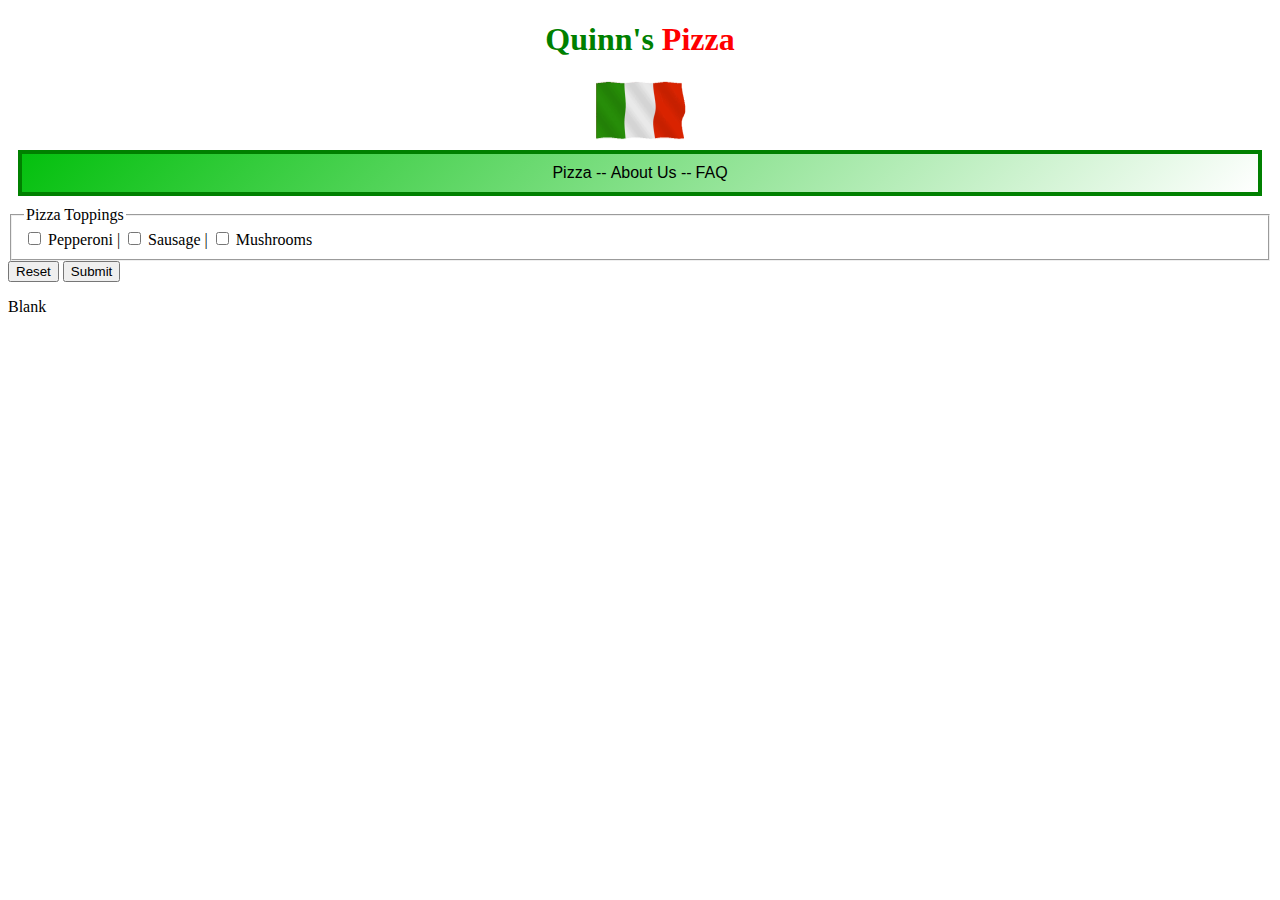
==== Pizza/index.html @ 06b07b99 "Add files via upload" ====
<!DOCTYPE html>
<html lang="en">
<head>
    <meta charset="UTF-8">
    <meta http-equiv="X-UA-Compatible" content="IE=edge">
    <meta name="viewport" content="width=device-width, initial-scale=1.0">
    <link rel="stylesheet" href="css/style.css">
    <title>Quinn's Pizza</title>
</head>
<body>
    <header>
        <h1><span class="Quinn">Quinn's</span> <span class="Pizza">Pizza</span></h1>
    </header>
    <main>
        <img src="pix/flag.gif" alt="Italian Flag Gif" class="flag">
        <nav>
            <ul class="links">
                <li class="inlinePages">Pizza -- </li>
                <li class="inlinePages">About Us -- </li>
                <li class="inlinePages">FAQ</li>
            </ul>
        </nav>
        <form>
        <fieldset>
            <legend>Pizza Toppings</legend>
            <input id="pepperoni" type="checkbox" name="Toppings" value="Pepperoni"> Pepperoni |
            <input id="sausage" type="checkbox" name="Toppings" value="Sausage"> Sausage |
            <input id="mushrooms" type="checkbox" name="Toppings" value="Mushrooms"> Mushrooms 
        </fieldset>
            <input type="button" id="reset" value="Reset" onclick="resetToppings()">
            <input type="button" id="submit" value="Submit" onclick="submitToppings()">
        </form>
        <div>
            <p id="final">Blank</p>
        </div>
        <script src="js/app.js"></script>
    </main>

    <footer>

    </footer>
</body>
</html>
---- Pizza/css/style.css ----
.flag {
  display: block;
  margin-left: auto;
  margin-right: auto;
  width: 100px;
  height: 60px;
}

h1 {
  text-align: center;
}

.Quinn {
  color: green;
}

.Pizza {
  color: red;
}

nav {
  width: auto;
  border: 4px solid green;
  margin: 10px;
  padding: 10px;
  background: linear-gradient(-45deg, #f80101, #ffffff, #04c00e);
  background-size: 200% 200%;
  animation: gradient 10s ease infinite;
}

@keyframes gradient {
  0% {
    background-position: 0% 50%;
  }
  50% {
    background-position: 100% 50%;
  }
  100% {
    background-position: 0% 50%;
  }
}
.links {
  padding: 0px;
  margin-top: 0px;
  margin-bottom: 0px;
  text-align: center;
}

.inlinePages {
  color: black;
  display: inline-block;
  font-family: Impact, Haettenschweiler, "Arial Narrow Bold", sans-serif;
}
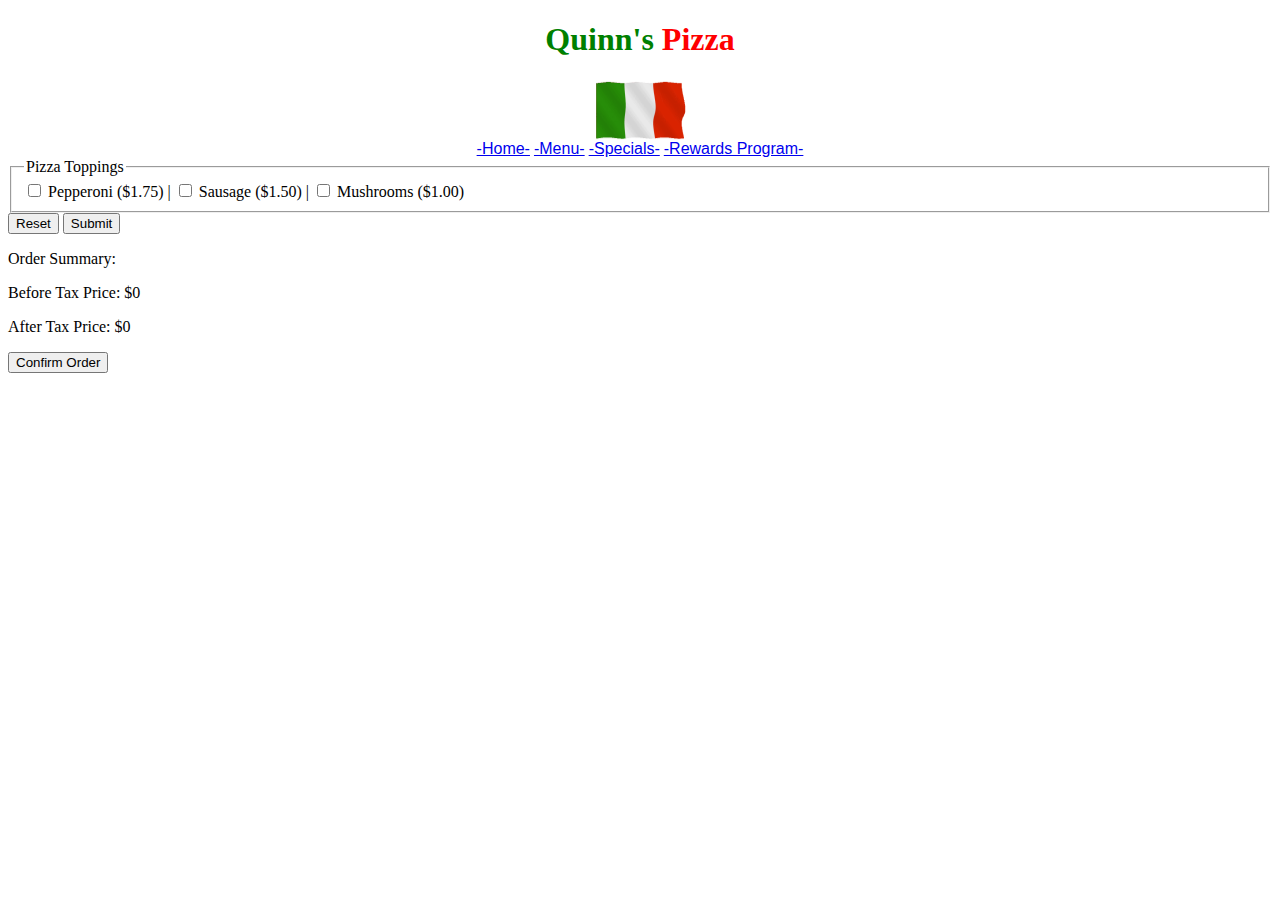
==== commit 3002298f: "Update index.html" ====
--- a/Pizza/index.html
+++ b/Pizza/index.html
@@ -15,29 +15,33 @@
         <img src="pix/flag.gif" alt="Italian Flag Gif" class="flag">
         <nav>
             <ul class="links">
-                <li class="inlinePages">Pizza -- </li>
-                <li class="inlinePages">About Us -- </li>
-                <li class="inlinePages">FAQ</li>
+                <li class="inlinePages"><a href="index.html">-Home-</a> </li>
+                <li class="inlinePages"><a href="pizzamenu.html">-Menu-</a></li>
+                <li class="inlinePages"><a href="specials.html">-Specials-</a></li>
+                <li class="inlinePages"><a href="rewards.html">-Rewards Program-</a></li>
             </ul>
         </nav>
         <form>
         <fieldset>
             <legend>Pizza Toppings</legend>
-            <input id="pepperoni" type="checkbox" name="Toppings" value="Pepperoni"> Pepperoni |
-            <input id="sausage" type="checkbox" name="Toppings" value="Sausage"> Sausage |
-            <input id="mushrooms" type="checkbox" name="Toppings" value="Mushrooms"> Mushrooms 
+            <input id="pepperoni" type="checkbox" name="Toppings" value="Pepperoni"> Pepperoni ($1.75) |
+            <input id="sausage" type="checkbox" name="Toppings" value="Sausage"> Sausage ($1.50) |
+            <input id="mushrooms" type="checkbox" name="Toppings" value="Mushrooms"> Mushrooms ($1.00)
         </fieldset>
             <input type="button" id="reset" value="Reset" onclick="resetToppings()">
             <input type="button" id="submit" value="Submit" onclick="submitToppings()">
         </form>
         <div>
-            <p id="final">Blank</p>
+            <p>Order Summary: <span id="final"> </span></p>
         </div>
-        <script src="js/app.js"></script>
+        <div>
+            <p id="price">Before Tax Price: <span id="dollars">$0</span></p>
+            <p id="price">After Tax Price: <span id="plusdollars">$0</span></p>
+        </div>
+        <input id="confirm" type="button" name="Confirm" value="Confirm Order">
     </main>
-
     <footer>
-
     </footer>
+    <script src="js/app.js"></script>
 </body>
-</html>+</html>
--- a/Pizza/css/style.css
+++ b/Pizza/css/style.css
@@ -18,7 +18,7 @@
   color: red;
 }
 
-nav {
+.flagNav {
   width: auto;
   border: 4px solid green;
   margin: 10px;
@@ -39,6 +39,15 @@
     background-position: 0% 50%;
   }
 }
+
+.menuNav {
+  width: auto;
+  border: 4px solid green;
+  margin: 10px;
+  padding: 10px;
+  background: white;
+}
+
 .links {
   padding: 0px;
   margin-top: 0px;
@@ -51,3 +60,31 @@
   display: inline-block;
   font-family: Impact, Haettenschweiler, "Arial Narrow Bold", sans-serif;
 }
+
+.inlineOptions {
+  color: black;
+  display: inline-block;
+  font-family: Impact, Haettenschweiler, "Arial Narrow Bold", sans-serif;
+}
+
+#carousel {
+  width: 100%;
+  height: 375px;
+  background-color: rgb(255, 167, 167);
+
+  overflow: scroll;
+  white-space: nowrap;
+}
+
+#carousel .slide {
+  display: inline-block;
+}
+
+.menupicture {
+  width: 300px;
+  height: 300px;
+}
+
+.menutext {
+  text-align: center;
+}
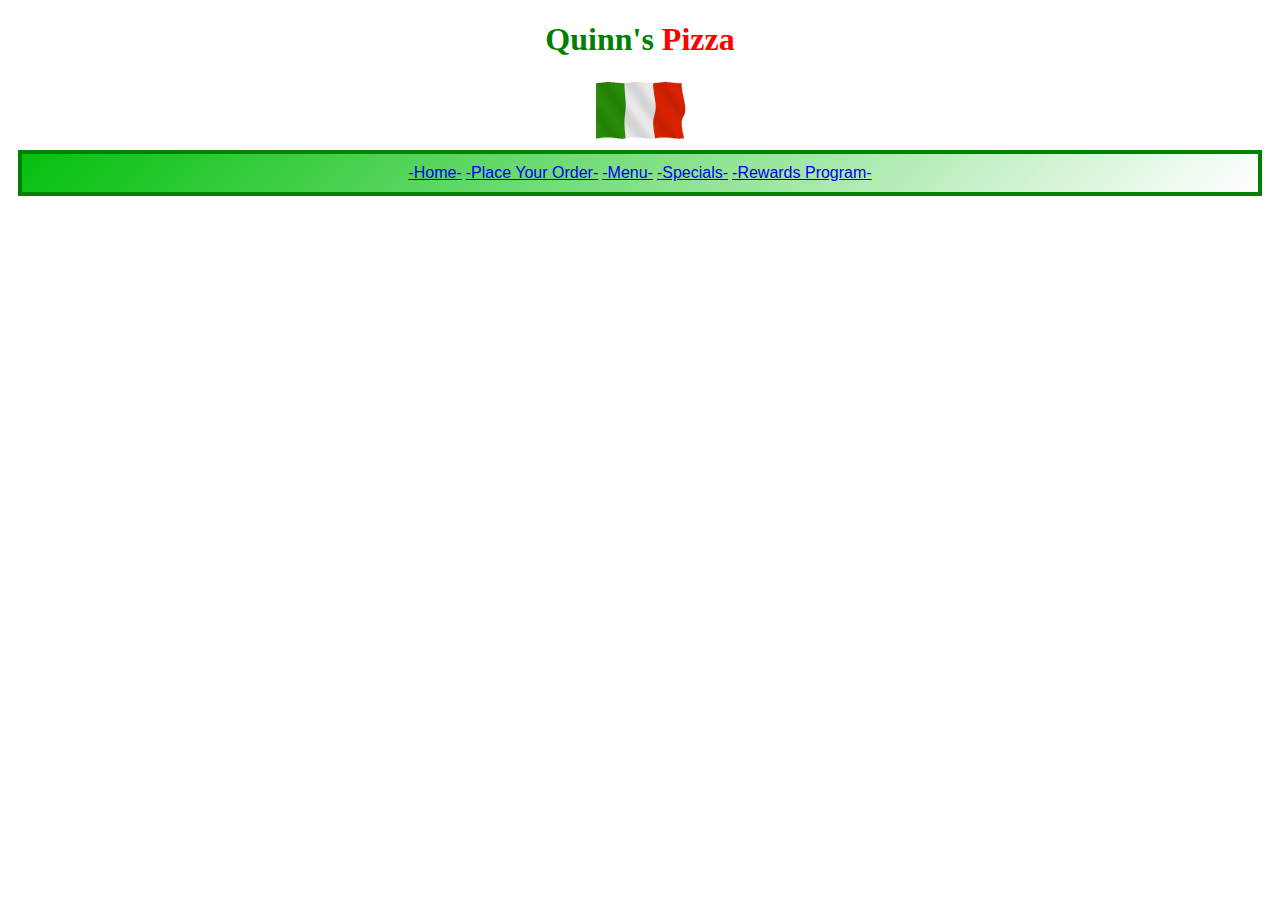
==== commit 6203af8c: "Update index.html" ====
--- a/Pizza/index.html
+++ b/Pizza/index.html
@@ -13,32 +13,15 @@
     </header>
     <main>
         <img src="pix/flag.gif" alt="Italian Flag Gif" class="flag">
-        <nav>
+        <nav class="flagNav">
             <ul class="links">
                 <li class="inlinePages"><a href="index.html">-Home-</a> </li>
+                <li class="inlinePages"><a href="order.html">-Place Your Order-</a> </li>
                 <li class="inlinePages"><a href="pizzamenu.html">-Menu-</a></li>
                 <li class="inlinePages"><a href="specials.html">-Specials-</a></li>
                 <li class="inlinePages"><a href="rewards.html">-Rewards Program-</a></li>
             </ul>
         </nav>
-        <form>
-        <fieldset>
-            <legend>Pizza Toppings</legend>
-            <input id="pepperoni" type="checkbox" name="Toppings" value="Pepperoni"> Pepperoni ($1.75) |
-            <input id="sausage" type="checkbox" name="Toppings" value="Sausage"> Sausage ($1.50) |
-            <input id="mushrooms" type="checkbox" name="Toppings" value="Mushrooms"> Mushrooms ($1.00)
-        </fieldset>
-            <input type="button" id="reset" value="Reset" onclick="resetToppings()">
-            <input type="button" id="submit" value="Submit" onclick="submitToppings()">
-        </form>
-        <div>
-            <p>Order Summary: <span id="final"> </span></p>
-        </div>
-        <div>
-            <p id="price">Before Tax Price: <span id="dollars">$0</span></p>
-            <p id="price">After Tax Price: <span id="plusdollars">$0</span></p>
-        </div>
-        <input id="confirm" type="button" name="Confirm" value="Confirm Order">
     </main>
     <footer>
     </footer>
--- a/Pizza/css/style.css
+++ b/Pizza/css/style.css
@@ -88,3 +88,8 @@
 .menutext {
   text-align: center;
 }
+
+#codeSubmission {
+  margin-top: 10px;
+  margin-bottom: 10px;
+}
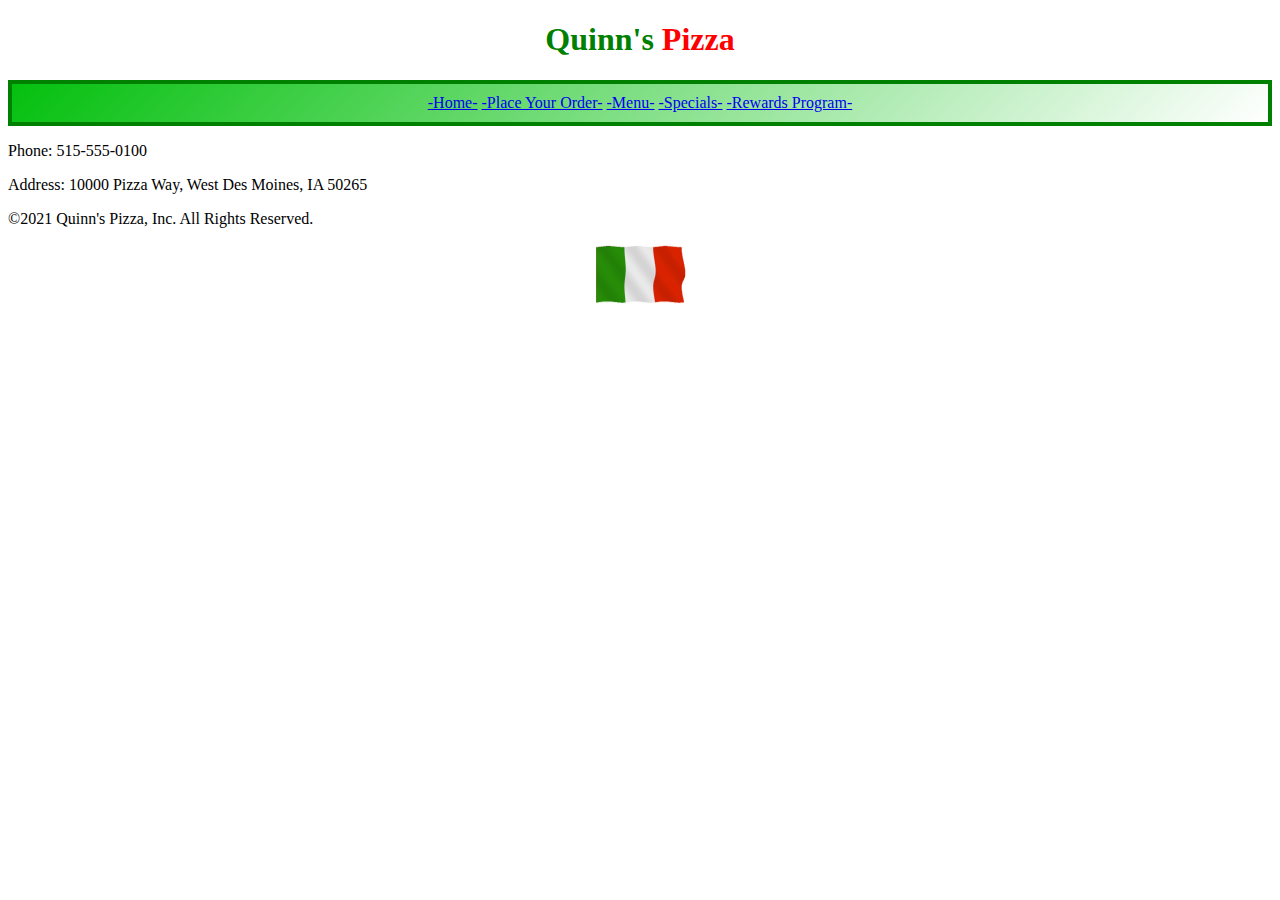
==== commit 2865df9b: "Update index.html" ====
--- a/Pizza/index.html
+++ b/Pizza/index.html
@@ -5,6 +5,7 @@
     <meta http-equiv="X-UA-Compatible" content="IE=edge">
     <meta name="viewport" content="width=device-width, initial-scale=1.0">
     <link rel="stylesheet" href="css/style.css">
+    <link rel="shortcut icon" type="image/x-icon" href="favicon.ico">
     <title>Quinn's Pizza</title>
 </head>
 <body>
@@ -12,7 +13,6 @@
         <h1><span class="Quinn">Quinn's</span> <span class="Pizza">Pizza</span></h1>
     </header>
     <main>
-        <img src="pix/flag.gif" alt="Italian Flag Gif" class="flag">
         <nav class="flagNav">
             <ul class="links">
                 <li class="inlinePages"><a href="index.html">-Home-</a> </li>
@@ -24,6 +24,10 @@
         </nav>
     </main>
     <footer>
+        <p>Phone: 515-555-0100</p>
+        <p>Address: 10000 Pizza Way, West Des Moines, IA 50265</p>
+        <p>©2021 Quinn's Pizza, Inc. All Rights Reserved.</p>
+        <img src="pix/flag.gif" alt="Italian Flag Gif" class="flag">
     </footer>
     <script src="js/app.js"></script>
 </body>
--- a/Pizza/css/style.css
+++ b/Pizza/css/style.css
@@ -21,7 +21,10 @@
 .flagNav {
   width: auto;
   border: 4px solid green;
-  margin: 10px;
+  margin-top: 10px;
+  margin-right: 0px;
+  margin-left: 0px;
+  margin-bottom: 10px;
   padding: 10px;
   background: linear-gradient(-45deg, #f80101, #ffffff, #04c00e);
   background-size: 200% 200%;
@@ -56,22 +59,17 @@
 }
 
 .inlinePages {
-  color: black;
   display: inline-block;
-  font-family: Impact, Haettenschweiler, "Arial Narrow Bold", sans-serif;
 }
 
 .inlineOptions {
-  color: black;
   display: inline-block;
-  font-family: Impact, Haettenschweiler, "Arial Narrow Bold", sans-serif;
 }
 
 #carousel {
   width: 100%;
   height: 375px;
   background-color: rgb(255, 167, 167);
-
   overflow: scroll;
   white-space: nowrap;
 }
@@ -93,3 +91,36 @@
   margin-top: 10px;
   margin-bottom: 10px;
 }
+
+/*Specials*/
+.coupon {
+  border: 5px dotted #bbb;
+  width: 90%;
+  border-radius: 15px;
+  margin: 0 auto;
+  max-width: 600px;
+}
+
+.container {
+  padding: 2px 16px;
+  background-color: #f1f1f1;
+}
+
+.promo {
+  background: rgb(231, 255, 123);
+  padding: 3px;
+}
+
+.expire {
+  font-size: 75%;
+}
+
+.coupontitle {
+  text-align: center;
+}
+
+.couponabout {
+  text-align: center;
+}
+
+/*End specials*/
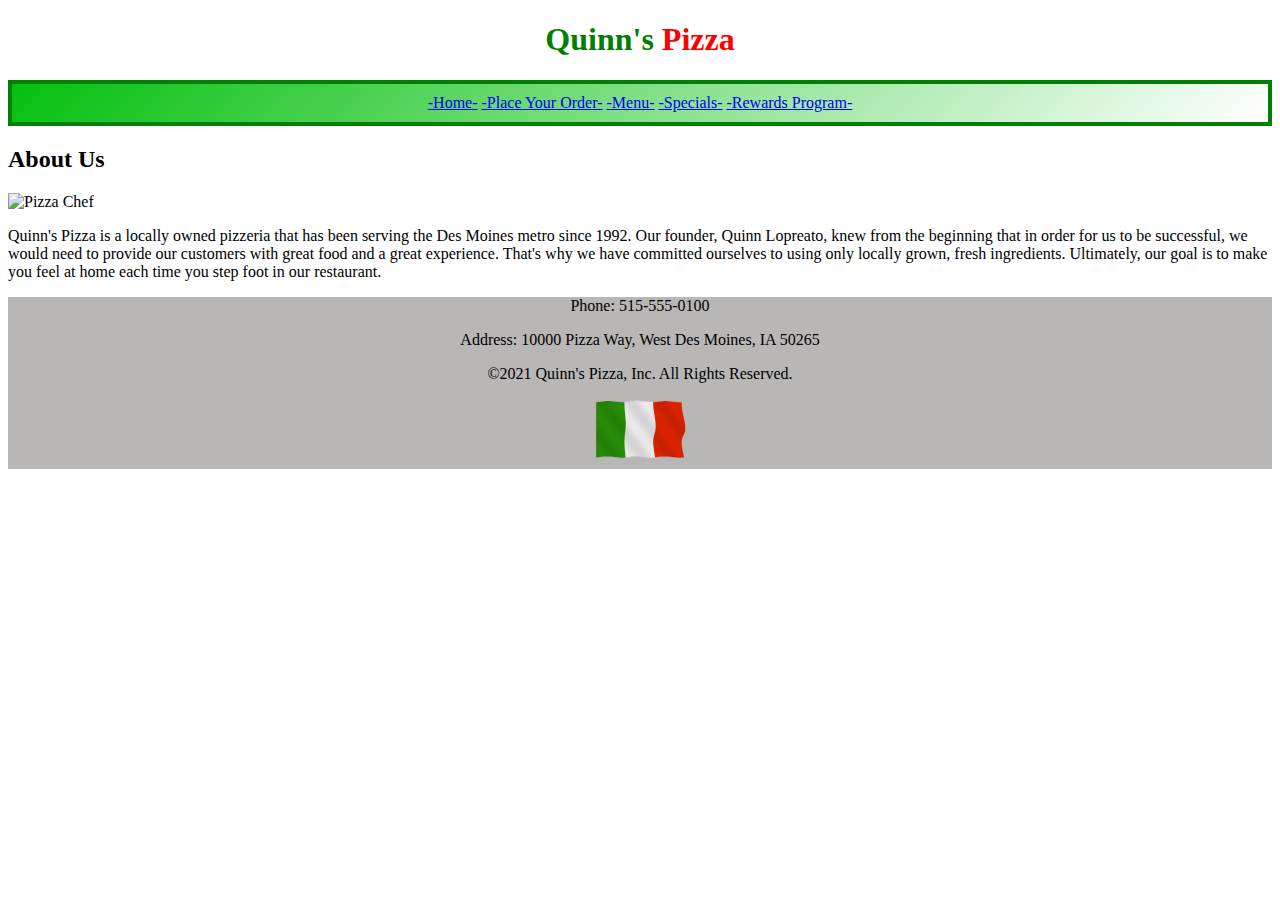
==== commit 9e8c31c5: "Update index.html" ====
--- a/Pizza/index.html
+++ b/Pizza/index.html
@@ -22,6 +22,13 @@
                 <li class="inlinePages"><a href="rewards.html">-Rewards Program-</a></li>
             </ul>
         </nav>
+        <div class="homeDiv">
+            <div class="aboutUs">
+                <h2>About Us</h2>
+                <img src="pix/chef.png" alt="Pizza Chef" id="chef">
+            </div>
+            <p class="aboutUsText">Quinn's Pizza is a locally owned pizzeria that has been serving the Des Moines metro since 1992. Our founder, Quinn Lopreato, knew from the beginning that in order for us to be successful, we would need to provide our customers with great food and a great experience. That's why we have committed ourselves to using only locally grown, fresh ingredients. Ultimately, our goal is to make you feel at home each time you step foot in our restaurant.</p>
+        </div>
     </main>
     <footer>
         <p>Phone: 515-555-0100</p>
--- a/Pizza/css/style.css
+++ b/Pizza/css/style.css
@@ -45,10 +45,17 @@
 
 .menuNav {
   width: auto;
-  border: 4px solid green;
-  margin: 10px;
-  padding: 10px;
-  background: white;
+  border: 2px solid green;
+  margin-top: 10px;
+  margin-right: 0px;
+  margin-left: 0px;
+  margin-bottom: 10px;
+  padding-top: 0px;
+  padding-right: 0px;
+  padding-left: 0px;
+  padding-bottom: 10px;
+  text-align: center;
+  color: green;
 }
 
 .links {
@@ -97,7 +104,7 @@
   border: 5px dotted #bbb;
   width: 90%;
   border-radius: 15px;
-  margin: 0 auto;
+  margin: 10px auto;
   max-width: 600px;
 }
 
@@ -124,3 +131,17 @@
 }
 
 /*End specials*/
+
+/*footer*/
+footer {
+  margin-top: 10px;
+  margin-right: 0px;
+  margin-left: 0px;
+  margin-bottom: 0px;
+  padding-top: 0px;
+  padding-right: 10px;
+  padding-left: 10px;
+  padding-bottom: 10px;
+  background-color: rgb(185, 182, 182);
+  text-align: center;
+}
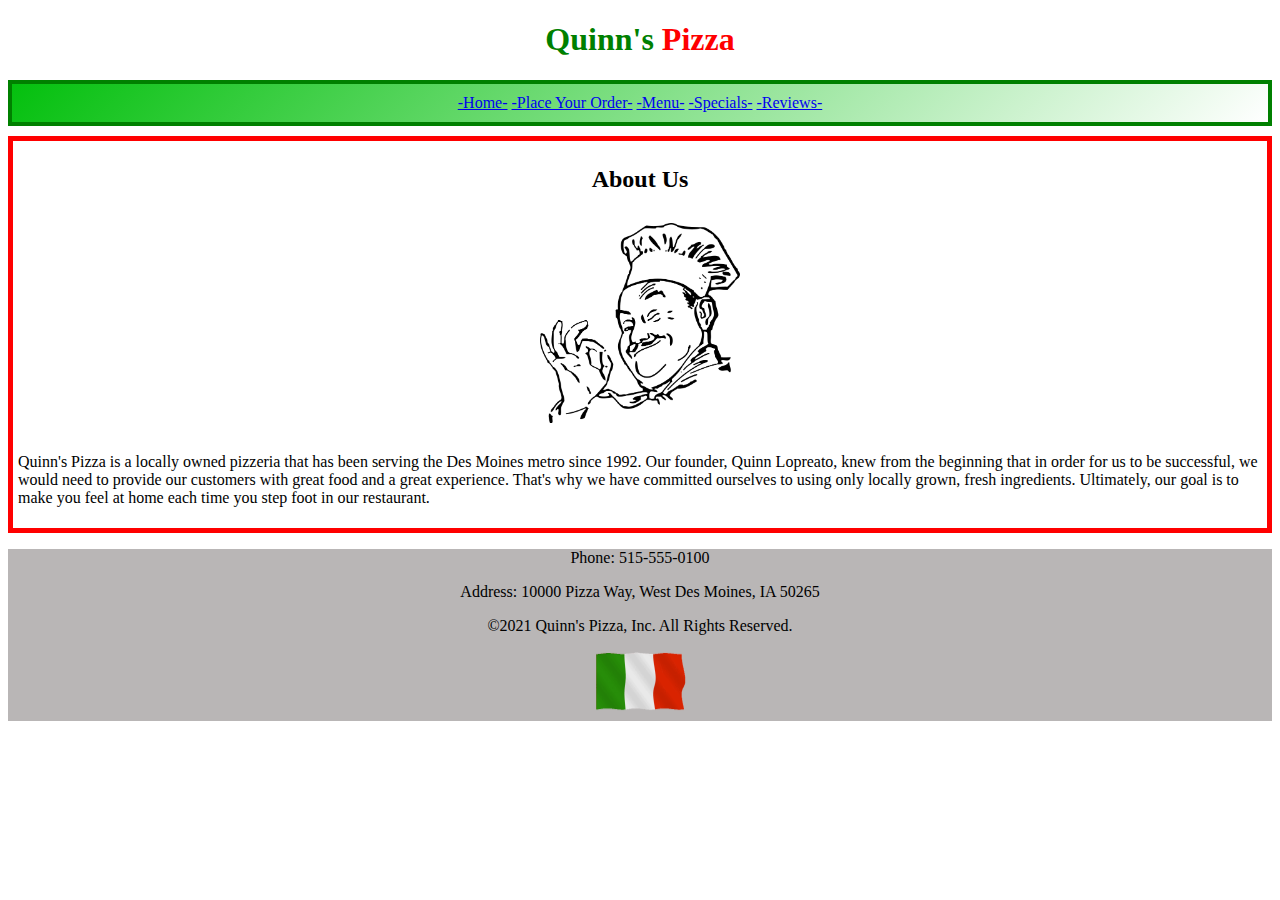
==== commit 338491c7: "Update index.html" ====
--- a/Pizza/index.html
+++ b/Pizza/index.html
@@ -19,7 +19,7 @@
                 <li class="inlinePages"><a href="order.html">-Place Your Order-</a> </li>
                 <li class="inlinePages"><a href="pizzamenu.html">-Menu-</a></li>
                 <li class="inlinePages"><a href="specials.html">-Specials-</a></li>
-                <li class="inlinePages"><a href="rewards.html">-Rewards Program-</a></li>
+                <li class="inlinePages"><a href="reviews.html">-Reviews-</a></li>
             </ul>
         </nav>
         <div class="homeDiv">
--- a/Pizza/css/style.css
+++ b/Pizza/css/style.css
@@ -145,3 +145,26 @@
   background-color: rgb(185, 182, 182);
   text-align: center;
 }
+
+/*End footer*/
+
+/*Home*/
+.homeDiv {
+  border: 5px solid red;
+  padding: 5px;
+}
+
+.aboutUs {
+  text-align: center;
+}
+
+#chef {
+  margin-top: 10px;
+  margin-bottom: 10px;
+  margin-left: 10px;
+  margin-right: 10px;
+  height: 200px;
+  width: 200px;
+}
+
+/*End Home*/
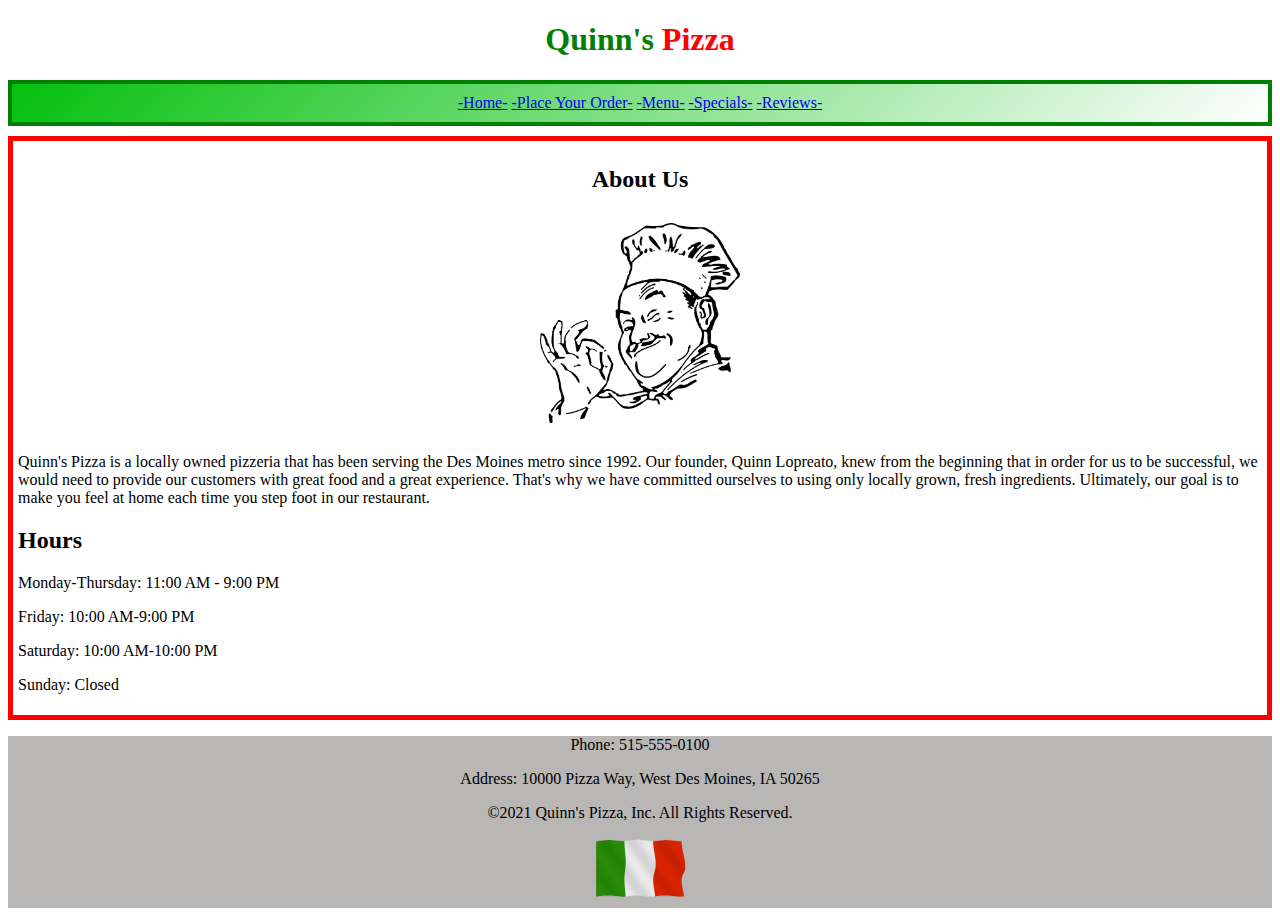
==== commit 140c33d8: "Update index.html" ====
--- a/Pizza/index.html
+++ b/Pizza/index.html
@@ -27,7 +27,16 @@
                 <h2>About Us</h2>
                 <img src="pix/chef.png" alt="Pizza Chef" id="chef">
             </div>
-            <p class="aboutUsText">Quinn's Pizza is a locally owned pizzeria that has been serving the Des Moines metro since 1992. Our founder, Quinn Lopreato, knew from the beginning that in order for us to be successful, we would need to provide our customers with great food and a great experience. That's why we have committed ourselves to using only locally grown, fresh ingredients. Ultimately, our goal is to make you feel at home each time you step foot in our restaurant.</p>
+            <div class="aboutUsText">
+                <p>Quinn's Pizza is a locally owned pizzeria that has been serving the Des Moines metro since 1992. Our founder, Quinn Lopreato, knew from the beginning that in order for us to be successful, we would need to provide our customers with great food and a great experience. That's why we have committed ourselves to using only locally grown, fresh ingredients. Ultimately, our goal is to make you feel at home each time you step foot in our restaurant.</p>
+            </div>
+            <div class="bizHours">
+                <h2>Hours</h2>
+                <p>Monday-Thursday: 11:00 AM - 9:00 PM</p>
+                <p>Friday: 10:00 AM-9:00 PM</p>
+                <p>Saturday: 10:00 AM-10:00 PM</p>
+                <p>Sunday: Closed</p>
+            </div>
         </div>
     </main>
     <footer>
--- a/Pizza/css/style.css
+++ b/Pizza/css/style.css
@@ -73,27 +73,6 @@
   display: inline-block;
 }
 
-#carousel {
-  width: 100%;
-  height: 375px;
-  background-color: rgb(255, 167, 167);
-  overflow: scroll;
-  white-space: nowrap;
-}
-
-#carousel .slide {
-  display: inline-block;
-}
-
-.menupicture {
-  width: 300px;
-  height: 300px;
-}
-
-.menutext {
-  text-align: center;
-}
-
 #codeSubmission {
   margin-top: 10px;
   margin-bottom: 10px;
@@ -111,6 +90,11 @@
 .container {
   padding: 2px 16px;
   background-color: #f1f1f1;
+}
+
+.container__white {
+  padding: 2px 16px;
+  background-color: white;
 }
 
 .promo {
@@ -168,3 +152,114 @@
 }
 
 /*End Home*/
+
+/*Reviews*/
+.carousel {
+  position: relative;
+}
+
+.carousel__item {
+  height: 300px;
+  background: gray;
+  padding: 5px;
+  display: none;
+}
+
+.carousel__item--selected {
+  height: 300px;
+  background: rgb(255, 255, 255);
+  padding: 5px;
+  display: block;
+}
+
+.carousel__nav {
+  width: 100%;
+  padding: 20px 0;
+  position: absolute;
+  bottom: 0;
+  left: 0;
+  text-align: center;
+}
+
+.carousel__button {
+  width: 10px;
+  height: 10px;
+  display: inline-block;
+  background: rgb(255, 0, 0);
+  border-radius: 50%;
+  margin: 0 5px;
+  cursor: pointer;
+}
+
+.carousel__button--selected {
+  width: 10px;
+  height: 10px;
+  display: inline-block;
+  background: green;
+  border-radius: 50%;
+  margin: 0 5px;
+}
+
+#ninja__pic {
+  display: block;
+  margin-left: auto;
+  margin-right: auto;
+  max-width: 300px;
+  width: 75%;
+  height: 75%;
+}
+
+.carousel__text {
+  text-align: center;
+  font-size: 15px;
+  padding-right: 80px;
+  padding-left: 80px;
+}
+
+#scooby__pic {
+  display: block;
+  margin-left: auto;
+  margin-right: auto;
+  max-width: 200px;
+  width: 75%;
+  height: 75%;
+}
+
+#garfield__pic {
+  display: block;
+  margin-left: auto;
+  margin-right: auto;
+  max-width: 250px;
+  width: 80%;
+  height: 60%;
+}
+
+/*End Reviews*/
+
+/*Menu*/
+#pizza__pic {
+  display: block;
+  margin-left: auto;
+  margin-right: auto;
+  max-width: 300px;
+  width: 100%;
+  height: 75%;
+}
+
+/*End Menu*/
+
+.pep__coupon--img {
+  height: 300px;
+  width: 100%;
+}
+
+.sau__coupon--img {
+  height: 300px;
+  width: 100%;
+}
+
+/*Confirmation Page*/
+
+#confirmationText {
+  text-align: center;
+}
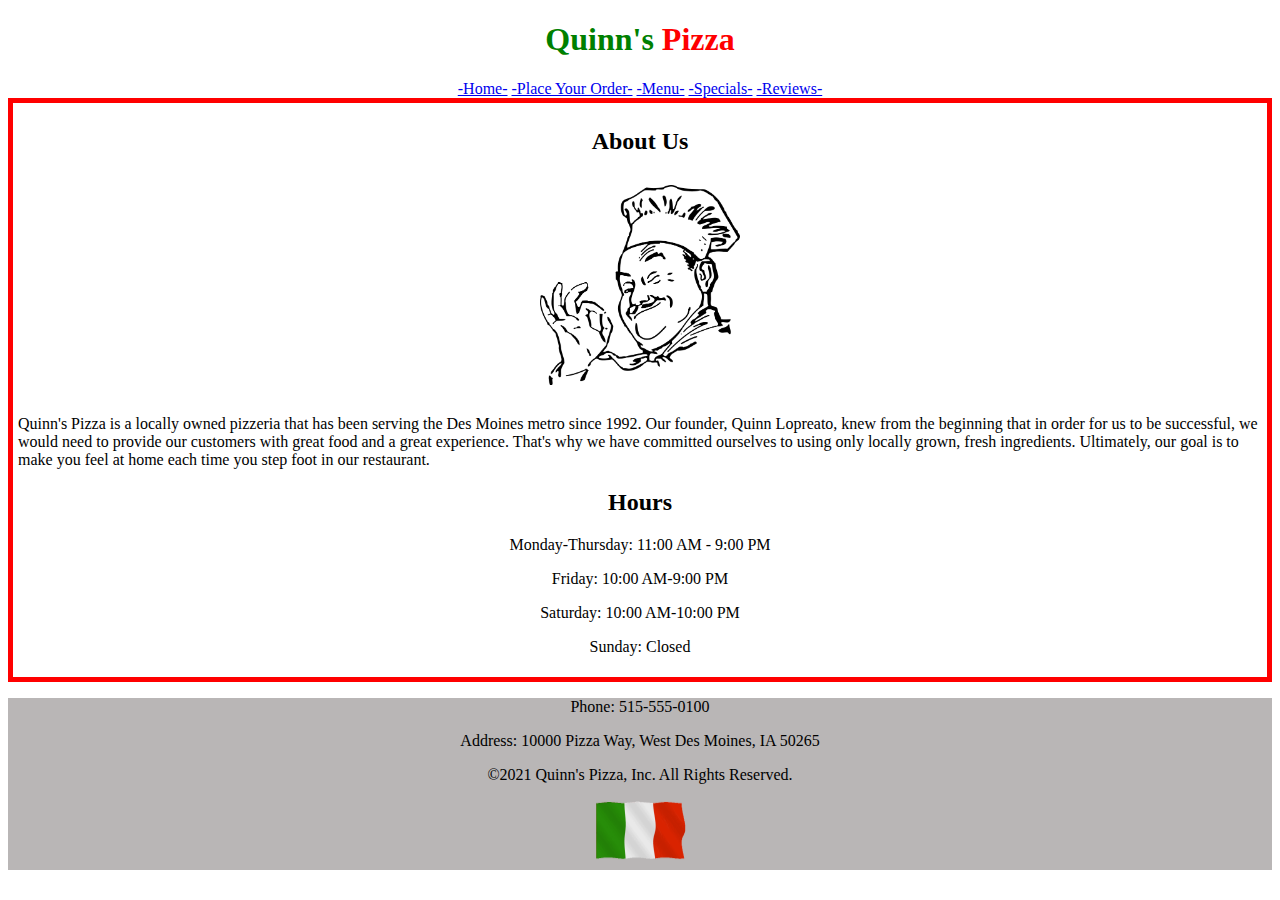
==== commit fa885ffa: "Update index.html" ====
--- a/Pizza/index.html
+++ b/Pizza/index.html
@@ -10,10 +10,10 @@
 </head>
 <body>
     <header>
-        <h1><span class="Quinn">Quinn's</span> <span class="Pizza">Pizza</span></h1>
+        <h1><span class="Quinn">Quinn's </span> <span class="Pizza">Pizza</span></h1>
     </header>
     <main>
-        <nav class="flagNav">
+        <nav class="siteNav">
             <ul class="links">
                 <li class="inlinePages"><a href="index.html">-Home-</a> </li>
                 <li class="inlinePages"><a href="order.html">-Place Your Order-</a> </li>
--- a/Pizza/css/style.css
+++ b/Pizza/css/style.css
@@ -133,6 +133,10 @@
 /*End footer*/
 
 /*Home*/
+.bizHours {
+  text-align: center;
+}
+
 .homeDiv {
   border: 5px solid red;
   padding: 5px;
@@ -263,3 +267,5 @@
 #confirmationText {
   text-align: center;
 }
+
+/*End Confirmation Page*/
